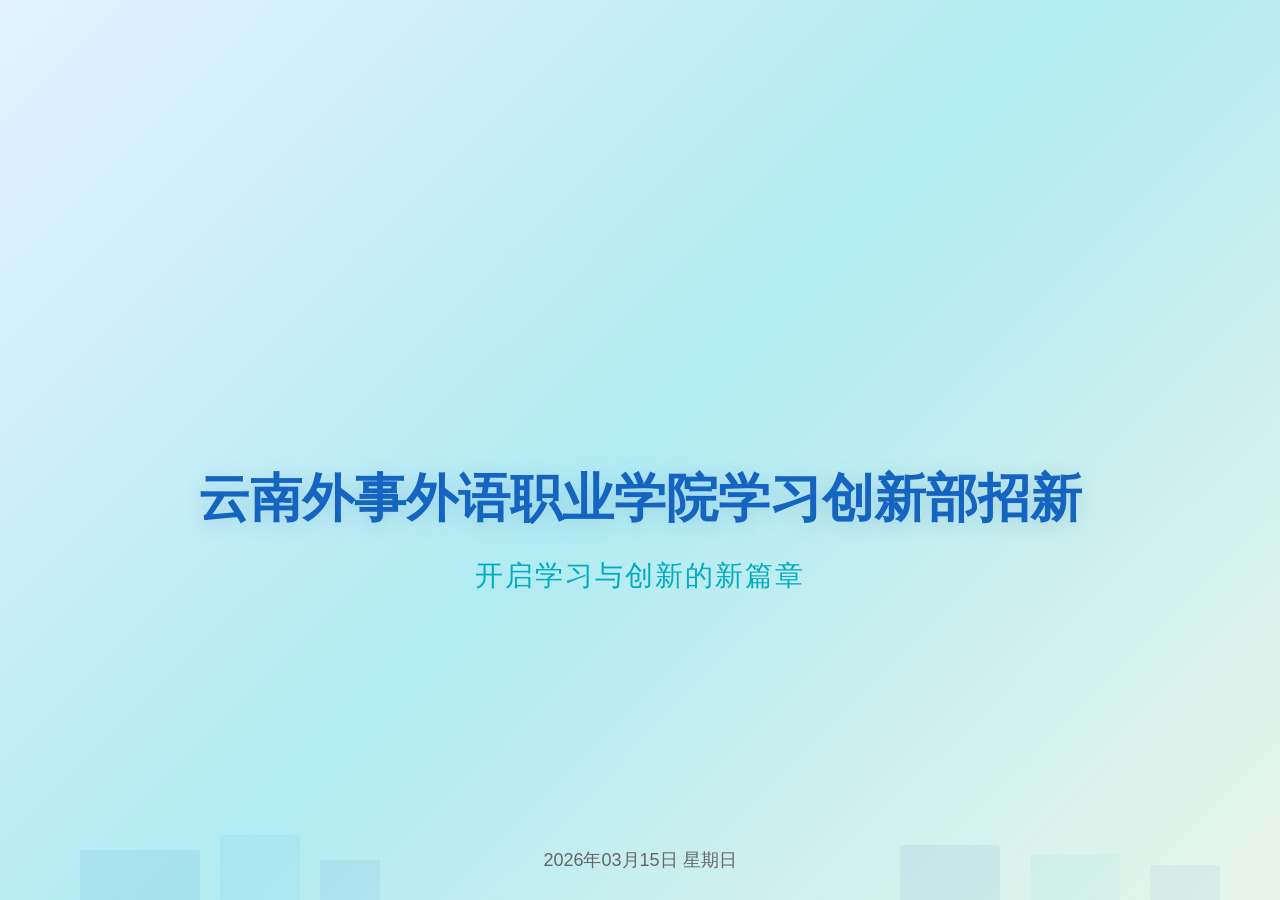
==== html_files/file1.html @ 82c274d4 "Add files via upload" ====
<!DOCTYPE html>
<html lang="zh-CN">
<head>
  <meta charset="UTF-8">
  <meta name="viewport" content="width=device-width, initial-scale=1.0">
  <title>云南外事外语职业学院学习创新部招新</title>
  <script src="https://qn.cache.wpscdn.cn/copilot-test/copilot-cdn/js/tailwindcss@3.4.17.js"></script>
  <link href="https://qn.cache.wpscdn.cn/copilot-test/copilot-cdn/css/fontawesome-free@6.4.0.css" rel="stylesheet" />
  <style>
    * {
      margin: 0;
      padding: 0;
      list-style: none;
      text-decoration: none;
      box-sizing: border-box;
      user-select: none;
    }
    
    html, body {
      width: 100%;
      height: 100%;
      overflow: hidden;
    }
    
    .slide-container {
      width: 100vw;
      height: 100vh;
      display: flow-root;
      position: relative;
      overflow: hidden;
      background: linear-gradient(135deg, #E3F2FD 0%, #B2EBF2 50%, #E8F5E9 100%);
    }
    
    .slide-container h1 {
      font-family: "Microsoft YaHei", "SimHei", Arial, sans-serif !important;
      font-size: 52px !important;
      font-weight: 700 !important;
      line-height: 1.3 !important;
      color: #1565C0 !important;
      text-shadow: 0 4px 20px rgba(21, 101, 192, 0.2);
      text-align: center;
      max-width: 900px;
    }
    
    .slide-container h2 {
      font-family: "Microsoft YaHei", "SimHei", Arial, sans-serif !important;
      font-size: 28px !important;
      font-weight: 400 !important;
      line-height: 1.4 !important;
      color: #00ACC1 !important;
      text-align: center;
      letter-spacing: 2px;
    }
    
    .slide-container p {
      font-family: "Microsoft YaHei", "SimHei", Arial, sans-serif !important;
      font-size: 18px !important;
      font-weight: 400 !important;
      color: #666666 !important;
      text-align: center;
    }
    
    .slide-content-wrapper {
      position: relative;
      z-index: 10;
      width: 100%;
      height: 100%;
      display: flex;
      flex-direction: column;
      justify-content: center;
      align-items: center;
    }
    
    .slide-main-area {
      padding-top: 160px;
      display: flex;
      flex-direction: column;
      justify-content: flex-start;
      align-items: center;
    }
    
    .slide-subtitle {
      padding-top: 24px;
    }
    
    .slide-date-area {
      position: absolute;
      bottom: 0;
      left: 0;
      width: 100%;
      height: 80px;
      display: flex;
      justify-content: center;
      align-items: flex-end;
    }
    
    .slide-date-inner {
      padding-bottom: 28px;
    }
    
    .slide-icon-decor {
      position: absolute;
      z-index: 1;
    }
    
    .slide-icon-top-left {
      top: 80px;
      left: 60px;
      font-size: 48px;
      color: #1565C0;
      opacity: 0.18;
    }
    
    .slide-icon-top-right {
      top: 70px;
      right: 80px;
      font-size: 56px;
      color: #00ACC1;
      opacity: 0.15;
    }
    
    .slide-icon-bottom-left {
      bottom: 120px;
      left: 100px;
      font-size: 40px;
      color: #00ACC1;
      opacity: 0.12;
    }
    
    .slide-icon-bottom-right {
      bottom: 100px;
      right: 120px;
      font-size: 44px;
      color: #FF6D00;
      opacity: 0.14;
    }
    
    .slide-building-decor {
      position: absolute;
      bottom: 0;
      left: 0;
      width: 100%;
      height: 80px;
      z-index: 0;
    }
    
    .slide-building-1 {
      position: absolute;
      left: 80px;
      bottom: 0;
      width: 120px;
      height: 50px;
      background-color: #1565C0;
      opacity: 0.08;
      border-radius: 4px 4px 0 0;
    }
    
    .slide-building-2 {
      position: absolute;
      left: 220px;
      bottom: 0;
      width: 80px;
      height: 65px;
      background-color: #00ACC1;
      opacity: 0.06;
      border-radius: 3px 3px 0 0;
    }
    
    .slide-building-3 {
      position: absolute;
      left: 320px;
      bottom: 0;
      width: 60px;
      height: 40px;
      background-color: #1565C0;
      opacity: 0.07;
      border-radius: 2px 2px 0 0;
    }
    
    .slide-building-4 {
      position: absolute;
      right: 280px;
      bottom: 0;
      width: 100px;
      height: 55px;
      background-color: #1565C0;
      opacity: 0.07;
      border-radius: 4px 4px 0 0;
    }
    
    .slide-building-5 {
      position: absolute;
      right: 160px;
      bottom: 0;
      width: 90px;
      height: 45px;
      background-color: #00ACC1;
      opacity: 0.05;
      border-radius: 3px 3px 0 0;
    }
    
    .slide-building-6 {
      position: absolute;
      right: 60px;
      bottom: 0;
      width: 70px;
      height: 35px;
      background-color: #1565C0;
      opacity: 0.06;
      border-radius: 2px 2px 0 0;
    }
  </style>
</head>
<body>
  <div class="slide-container">
    <!-- 建筑轮廓装饰 -->
    <div class="slide-building-decor">
      <div class="slide-building-1"></div>
      <div class="slide-building-2"></div>
      <div class="slide-building-3"></div>
      <div class="slide-building-4"></div>
      <div class="slide-building-5"></div>
      <div class="slide-building-6"></div>
    </div>
    
    <!-- 装饰图标 -->
    <i class="fa-solid fa-lightbulb slide-icon-decor slide-icon-top-left"></i>
    <i class="fa-solid fa-gear slide-icon-decor slide-icon-top-right"></i>
    <i class="fa-solid fa-gear slide-icon-decor slide-icon-bottom-left"></i>
    <i class="fa-solid fa-lightbulb slide-icon-decor slide-icon-bottom-right"></i>
    
    <!-- 主内容区域 -->
    <div class="slide-content-wrapper">
      <div class="slide-main-area">
        <h1>云南外事外语职业学院学习创新部招新</h1>
        <div class="slide-subtitle">
          <h2>开启学习与创新的新篇章</h2>
        </div>
      </div>
      
      <div class="slide-date-area">
        <div class="slide-date-inner">
          <p>2026年03月15日 星期日</p>
        </div>
      </div>
    </div>
  </div>
</body>
</html>
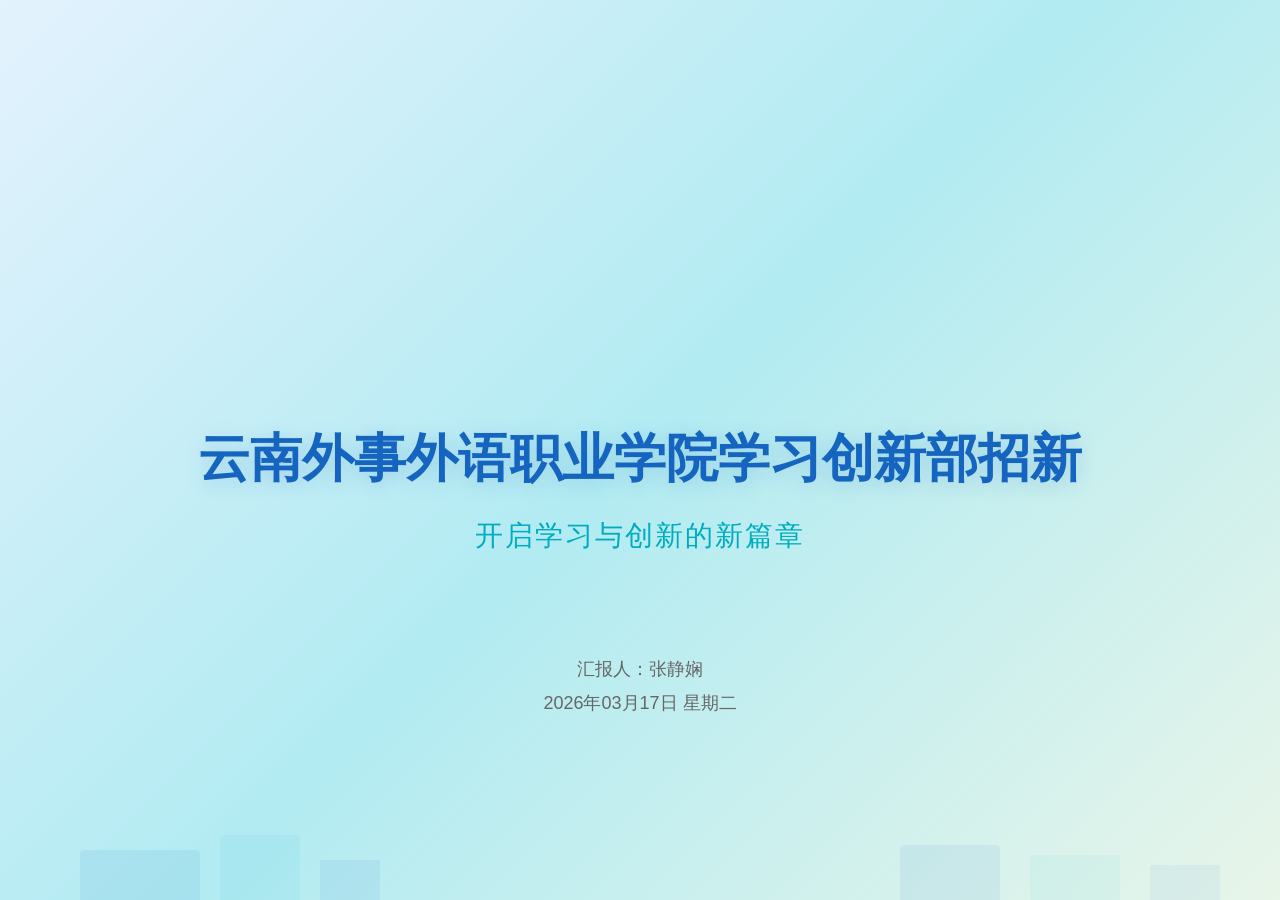
==== commit a79ec270: "Add files via upload" ====
--- a/html_files/file1.html
+++ b/html_files/file1.html
@@ -72,7 +72,7 @@
     }
     
     .slide-main-area {
-      padding-top: 160px;
+      padding-top: 80px;
       display: flex;
       flex-direction: column;
       justify-content: flex-start;
@@ -85,13 +85,23 @@
     
     .slide-date-area {
       position: absolute;
-      bottom: 0;
+      bottom: 160px;
       left: 0;
       width: 100%;
       height: 80px;
       display: flex;
+      flex-direction: column;
       justify-content: center;
-      align-items: flex-end;
+      align-items: center;
+    }
+    
+    .slide-speaker {
+      font-family: "Microsoft YaHei", "SimHei", Arial, sans-serif !important;
+      font-size: 16px !important;
+      font-weight: 400 !important;
+      color: #666666 !important;
+      text-align: center;
+      padding-bottom: 10px;
     }
     
     .slide-date-inner {
@@ -239,8 +249,11 @@
       </div>
       
       <div class="slide-date-area">
+        <div class="slide-speaker">
+          <p>汇报人：张静娴</p>
+        </div>
         <div class="slide-date-inner">
-          <p>2026年03月15日 星期日</p>
+          <p>2026年03月17日 星期二</p>
         </div>
       </div>
     </div>
